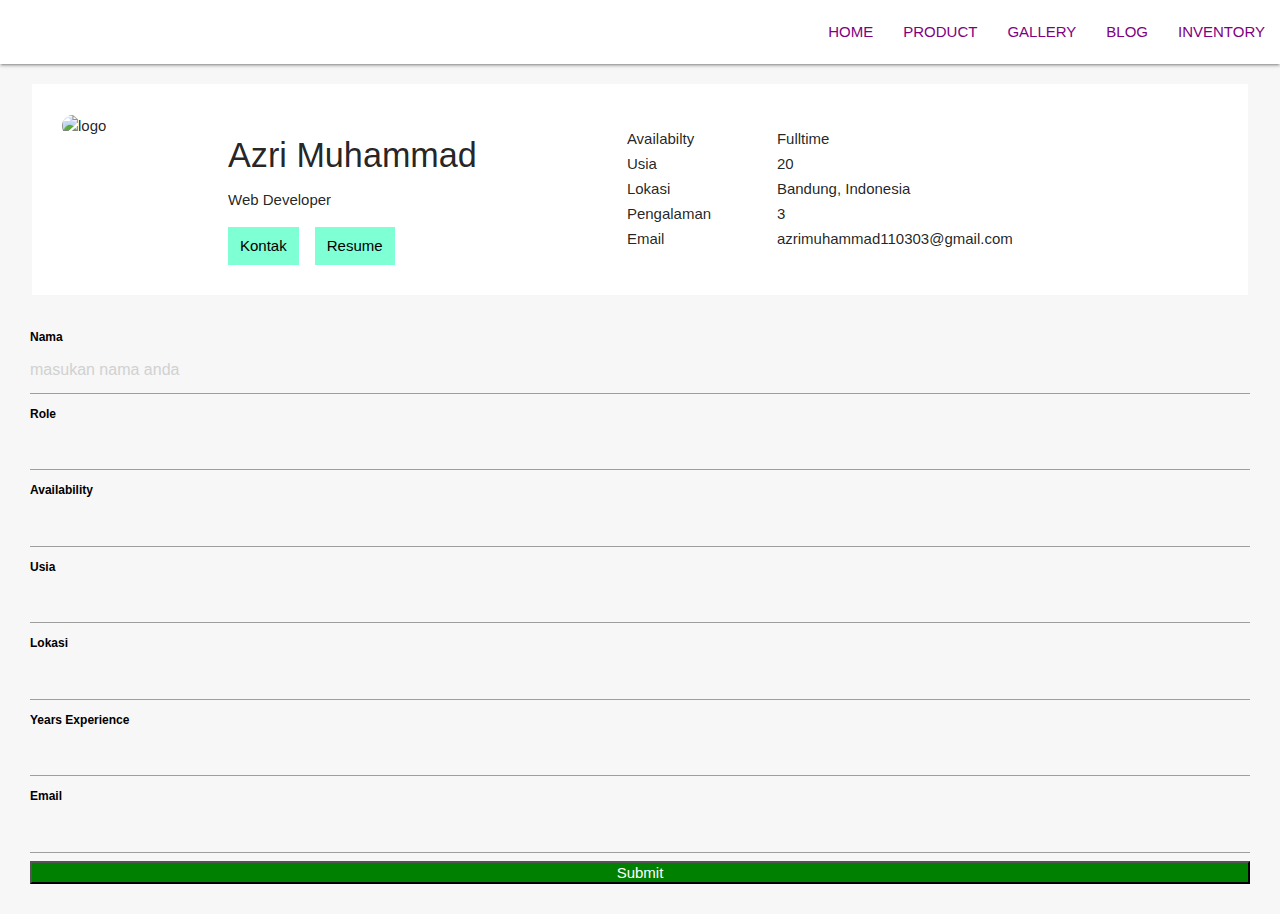
==== challangesesi.html @ 473278e6 "assignment1" ====
<!DOCTYPE html>
<html lang="en">
<head>
    <meta charset="UTF-8">
    <meta name="viewport" content="width=device-width, initial-scale=1.0">
    <title>Portofolio Azrie</title>

    <!-- Compiled and minified CSS -->
    <link rel="stylesheet" href="https://cdnjs.cloudflare.com/ajax/libs/materialize/1.0.0/css/materialize.min.css">

    <link rel="stylesheet" href="css/style-portofolio.css">

</head>

<body>
    <nav>
        <ul class="nav-menu">
            <li><a href="home">HOME</a></li>
            <li><a href="product">PRODUCT</a></li>
            <li><a href="gallery">GALLERY</a></li>
            <li><a href="blog">BLOG</a></li>
            <li><a href="inventory">INVENTORY</a></li>
        </ul>
    </nav>
    <div class="header">
        <div class="person">
            <div class="image">
                <img src="https://coursereport-s3-production.global.ssl.fastly.net/uploads/school/logo/322/original/Logo_Hacktiv8.jpg" alt="logo">
            </div>
            <div>
                <h4>Azri Muhammad</h4>
                <p>Web Developer</p>
                <div class="person-cta">
                    <a href="#" class="kontak-btn">Kontak</a>
                    <a href="#" class="resume-btn">Resume</a>
                </div>
            </div>
        </div>
        <div class="person-data">
            <div class="label">
                <strong>Availabilty</strong>
                <p>Fulltime</p>
            </div>
            <div class="label">
                <strong>Usia</strong>
                <p>20</p>
            </div>
            <div class="label">
                <strong>Lokasi</strong>
                <p>Bandung, Indonesia</p>
            </div>
            <div class="label">
                <strong>Pengalaman</strong>
                <p>3</p>
            </div>
            <div class="label">
                <strong>Email</strong>
                <p>azrimuhammad110303@gmail.com</p>
            </div>
        </div>
    </div>

    
    <form action="">
        <div>
            <label for="">Nama</label>
            <input type="text" name="nama" id="nama" placeholder="masukan nama anda"><br>
        </div>
        <div>
            <label for="">Role</label>
            <input type="text" name="" id=""><br>
        </div>
        <div>
            <label for="">Availability</label>
            <input type="text" name="" id=""><br>
        </div>
        <div>
            <label for="">Usia</label>
            <input type="text" name="" id=""><br>
         </div>
         <div>
            <label for="">Lokasi</label>
            <input type="text" name="" id=""><br>
        </div>
        <div>
            <label for="">Years Experience</label>
            <input type="text" name="" id=""><br>
        </div>
        <div>
            <label for="">Email</label>
            <input type="text" name="" id=""><br>
        </div>
        <div>
            <button class="submit" type="submit">Submit</button>
        </div>
    </form>
    
    <!-- Compiled and minified JavaScript -->
    <script src="https://cdnjs.cloudflare.com/ajax/libs/materialize/1.0.0/js/materialize.min.js"></script>
</body>
</html>
---- css/style-portofolio.css ----
body{
            background-color: #f7f7f7;
            display: flex;
            flex-direction: column;
            justify-content: center;
            width: 100%;
        }
        nav{
            width: 100%;
            display: flex;
            justify-content: flex-end;
            background-color: white;
        }
        .nav-menu a{
            color: purple;
        }
        .nav-menu{
            margin-left: auto;

        }
        .header{
            width: 95%;
            margin: 20px auto 0 auto;
            background-color: white;
            padding: 30px;
            display: flex;
            gap: 150px;
            align-items: center;
        }
        .person{
            display: flex;
            align-items: center;
            gap: 16px;
        }
        .image{
            width: 150px;
            height: 150px;
            background-color:none;
            
        }
        .image img{
            width: 100%;
            height: 100%;
            background-size: cover;
            border-radius: 90px;
        }
        .person-cta{
            display: flex;
            gap: 16px;
            
        }
        .person-cta a{
            color: black;
            padding: 8px 12px ;
            background-color: aquamarine;
        }
        .person-data{
            display: flex;
            flex-direction: column;
        }
        
        .label{
            display: flex;
            align-items: center;
            padding: 0;
            height: 25px;
           
            
        }
        .label strong{
            width: 150px;

        }
        form{
            padding: 30px;
        }
        .submit{
            width: 100%;
            background-color: green;
            color: white;
        }
        form label{
            color: black;
            font-weight:600;
        }
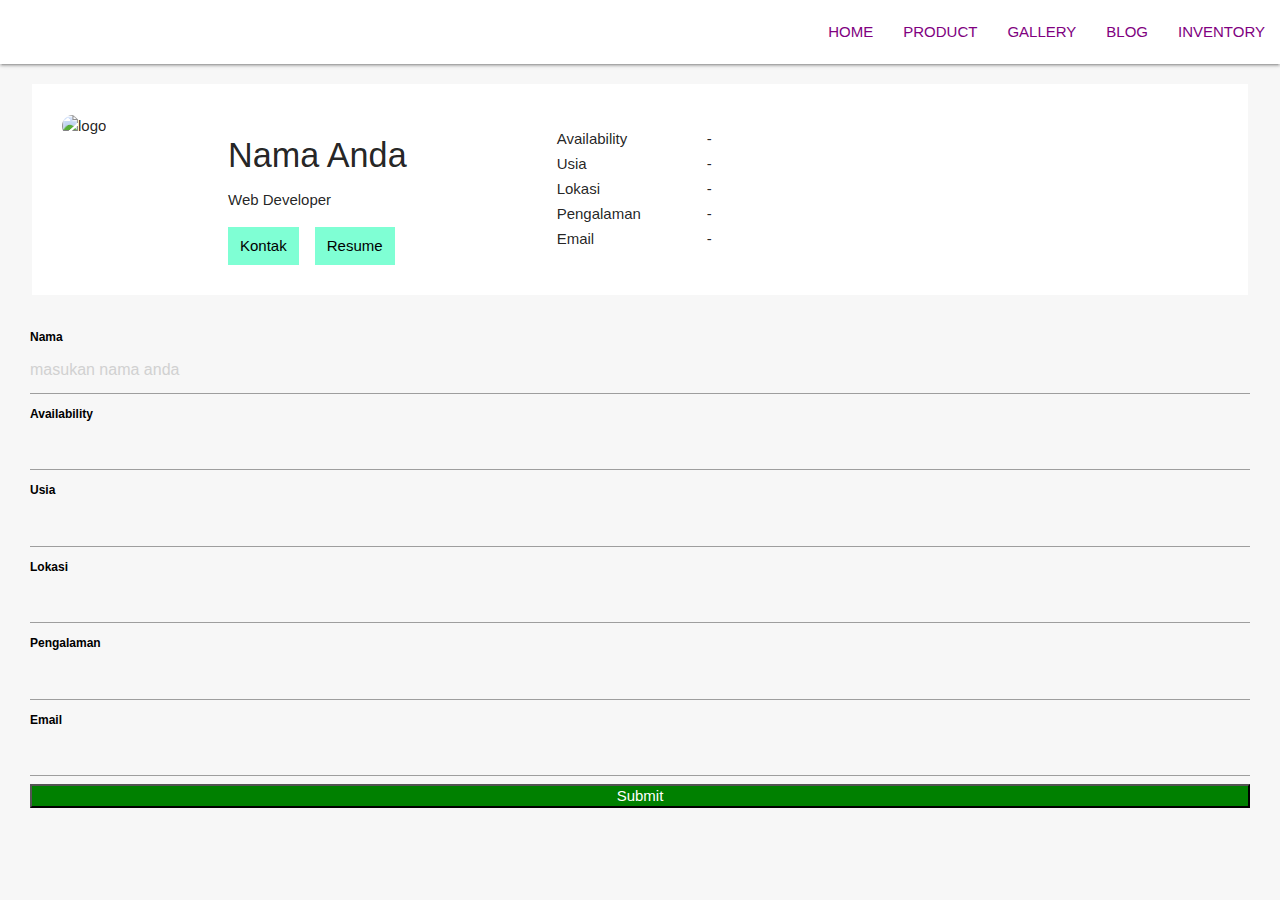
==== commit 6a3cdb4d: "assignment2" ====
--- a/challangesesi.html
+++ b/challangesesi.html
@@ -3,7 +3,7 @@
 <head>
     <meta charset="UTF-8">
     <meta name="viewport" content="width=device-width, initial-scale=1.0">
-    <title>Portofolio Azrie</title>
+    <title>Assignment 2 Azrie</title>
 
     <!-- Compiled and minified CSS -->
     <link rel="stylesheet" href="https://cdnjs.cloudflare.com/ajax/libs/materialize/1.0.0/css/materialize.min.css">
@@ -28,7 +28,7 @@
                 <img src="https://coursereport-s3-production.global.ssl.fastly.net/uploads/school/logo/322/original/Logo_Hacktiv8.jpg" alt="logo">
             </div>
             <div>
-                <h4>Azri Muhammad</h4>
+                <h4 id="labelNama">Nama Anda</h4>
                 <p>Web Developer</p>
                 <div class="person-cta">
                     <a href="#" class="kontak-btn">Kontak</a>
@@ -38,57 +38,53 @@
         </div>
         <div class="person-data">
             <div class="label">
-                <strong>Availabilty</strong>
-                <p>Fulltime</p>
+                <strong>Availability</strong>
+                <p id="labelAvaliability">-</p>
             </div>
             <div class="label">
                 <strong>Usia</strong>
-                <p>20</p>
+                <p id="labelUsia">-</p>
             </div>
             <div class="label">
                 <strong>Lokasi</strong>
-                <p>Bandung, Indonesia</p>
+                <p id="labelLokasi">-</p>
             </div>
             <div class="label">
                 <strong>Pengalaman</strong>
-                <p>3</p>
+                <p id="labelPengalaman">-</p>
             </div>
             <div class="label">
                 <strong>Email</strong>
-                <p>azrimuhammad110303@gmail.com</p>
+                <p id="labelEmail">-</p>
             </div>
         </div>
     </div>
 
     
-    <form action="">
+    <form action="" id="asgn2">
         <div>
             <label for="">Nama</label>
             <input type="text" name="nama" id="nama" placeholder="masukan nama anda"><br>
         </div>
         <div>
-            <label for="">Role</label>
-            <input type="text" name="" id=""><br>
-        </div>
-        <div>
             <label for="">Availability</label>
-            <input type="text" name="" id=""><br>
+            <input type="text" name="" id="availability"><br>
         </div>
         <div>
             <label for="">Usia</label>
-            <input type="text" name="" id=""><br>
+            <input type="text" name="" id="usia"><br>
          </div>
          <div>
             <label for="">Lokasi</label>
-            <input type="text" name="" id=""><br>
+            <input type="text" name="" id="lokasi"><br>
         </div>
         <div>
-            <label for="">Years Experience</label>
-            <input type="text" name="" id=""><br>
+            <label for="">Pengalaman</label>
+            <input type="text" name="" id="pengalaman"><br>
         </div>
         <div>
             <label for="">Email</label>
-            <input type="text" name="" id=""><br>
+            <input type="text" name="" id="email"><br>
         </div>
         <div>
             <button class="submit" type="submit">Submit</button>
@@ -97,5 +93,6 @@
     
     <!-- Compiled and minified JavaScript -->
     <script src="https://cdnjs.cloudflare.com/ajax/libs/materialize/1.0.0/js/materialize.min.js"></script>
+    <script src="js/asgn2.js"></script>
 </body>
 </html>